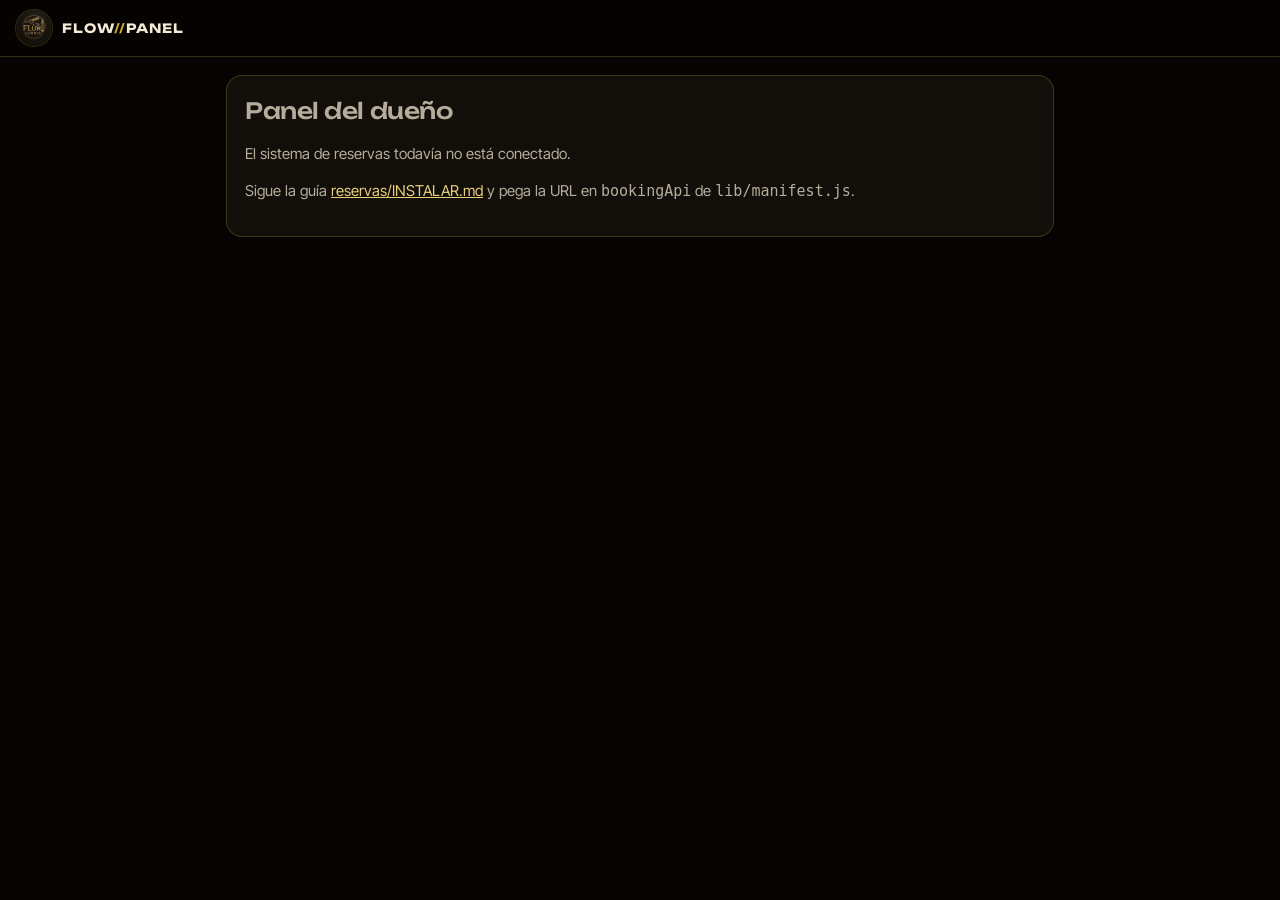
==== flow-barber/admin.html @ 46aba985 "Sync Flow Barber site: owner panel, no Booksy figures Co-Authored-By: Claude Opus 5.5 <noreply@anthr" ====
<!doctype html>
<html lang="es">
<head>
<meta charset="utf-8">
<meta name="viewport" content="width=device-width,initial-scale=1,viewport-fit=cover">
<meta name="robots" content="noindex,nofollow">
<meta name="theme-color" content="#050403">
<title>Panel · Flow Barber</title>
<link rel="icon" href="assets/img/logo.webp" type="image/webp">
<link rel="preconnect" href="https://fonts.googleapis.com">
<link rel="preconnect" href="https://fonts.gstatic.com" crossorigin>
<link rel="stylesheet" href="https://fonts.googleapis.com/css2?family=Unbounded:wght@500;700&family=Inter+Tight:wght@400;500;600&family=JetBrains+Mono:wght@400;500&display=swap">
<link rel="stylesheet" href="admin.css?v=20261030f">
</head>
<body>
  <header class="top">
    <a class="brand" href="./" title="Ver la web">
      <img src="assets/img/logo.webp" alt="" width="36" height="36">
      <span>FLOW<i>//</i>PANEL</span>
    </a>
    <div class="top-actions" data-top-actions hidden>
      <button type="button" class="icon-btn" data-refresh aria-label="Actualizar">↻</button>
      <button type="button" class="link-btn mono" data-logout>Salir</button>
    </div>
  </header>

  <nav class="tabs" data-tabs hidden aria-label="Secciones">
    <button type="button" data-tab="agenda" class="is-on"><span aria-hidden="true">▦</span>Agenda</button>
    <button type="button" data-tab="proximas"><span aria-hidden="true">≡</span>Próximas</button>
    <button type="button" data-tab="nueva"><span aria-hidden="true">＋</span>Nueva cita</button>
    <button type="button" data-tab="cierres"><span aria-hidden="true">⊘</span>Cierres</button>
  </nav>

  <main class="main" data-main aria-live="polite">
    <p class="muted">Cargando…</p>
    <noscript><p>Este panel necesita JavaScript.</p></noscript>
  </main>

  <div class="toast" data-toast role="status" hidden></div>

  <dialog class="dlg" data-dialog>
    <form method="dialog" class="dlg-body" data-dialog-form></form>
  </dialog>

  <script defer src="lib/manifest.js?v=20261030f"></script>
  <script defer src="admin.js?v=20261030f"></script>
</body>
</html>
---- flow-barber/admin.css ----
/* FLOW BARBER — panel del dueño. Mobile first. */
:root {
  --bg: #050403; --bg-2: #0d0a07; --panel: #120e09; --panel-2: #1a140c;
  --gold: #d4af37; --gold-2: #e9cf7a; --gold-3: #8a6f33;
  --ink: #f4ead5; --ink-2: rgba(244,234,213,.72); --ink-3: rgba(244,234,213,.46);
  --line: rgba(212,175,55,.24); --line-2: rgba(244,234,213,.1);
  --ok: #7fe0a8; --warn: #e9b46a; --ko: #e58a6f;
  --f-display: "Unbounded", "Arial Black", sans-serif;
  --f-body: "Inter Tight", "Helvetica Neue", Arial, sans-serif;
  --f-mono: "JetBrains Mono", ui-monospace, Menlo, monospace;
  color-scheme: dark;
}
* { box-sizing: border-box; }
html { -webkit-text-size-adjust: 100%; }
body { margin: 0; background: var(--bg); color: var(--ink); font: 400 15px/1.5 var(--f-body); padding-bottom: calc(76px + env(safe-area-inset-bottom)); }
[hidden] { display: none !important; }
button, input, select, textarea { font: inherit; color: inherit; }
a { color: var(--gold-2); }
:focus-visible { outline: 2px solid var(--gold); outline-offset: 2px; }
.mono { font-family: var(--f-mono); font-size: .7rem; letter-spacing: .1em; text-transform: uppercase; }
.muted { color: var(--ink-3); }

/* top bar */
.top { position: sticky; top: 0; z-index: 20; display: flex; align-items: center; justify-content: space-between; gap: 12px; padding: 10px 16px; background: rgba(5,4,3,.92); border-bottom: 1px solid var(--line); backdrop-filter: blur(10px); -webkit-backdrop-filter: blur(10px); }
.brand { display: flex; align-items: center; gap: 10px; text-decoration: none; color: var(--ink); font: 700 .8rem var(--f-display); letter-spacing: .08em; }
.brand img { width: 36px; height: 36px; border-radius: 50%; box-shadow: 0 0 0 1px var(--line); }
.brand i { font-style: normal; color: var(--gold); }
.top-actions { display: flex; align-items: center; gap: 8px; }
.icon-btn { width: 40px; height: 40px; border-radius: 50%; border: 1px solid var(--line); background: transparent; cursor: pointer; font-size: 1.1rem; }
.icon-btn.is-spin { animation: spin .8s linear infinite; }
@keyframes spin { to { transform: rotate(360deg); } }
.link-btn { background: none; border: 0; color: var(--ink-2); cursor: pointer; padding: 8px; }

/* tabs: bottom bar on phone, top row on desktop */
.tabs { position: fixed; left: 0; right: 0; bottom: 0; z-index: 20; display: grid; grid-template-columns: repeat(4, 1fr); background: rgba(10,8,5,.97); border-top: 1px solid var(--line); padding-bottom: env(safe-area-inset-bottom); }
.tabs button { background: none; border: 0; padding: 9px 4px 10px; display: grid; justify-items: center; gap: 2px; cursor: pointer; color: var(--ink-3); font-size: .7rem; font-weight: 500; }
.tabs button span { font-size: 1.15rem; line-height: 1; }
.tabs button.is-on { color: var(--gold); }

.main { max-width: 860px; margin: 0 auto; padding: 18px 16px 24px; }
h1, h2 { font-family: var(--f-display); font-weight: 500; letter-spacing: -.02em; margin: 0 0 14px; }
h1 { font-size: 1.4rem; }
h2 { font-size: 1.1rem; }

/* buttons & fields */
.btn { display: inline-flex; align-items: center; justify-content: center; gap: 8px; min-height: 44px; padding: 0 18px; border-radius: 999px; border: 1px solid var(--line); background: transparent; cursor: pointer; font: 500 .72rem var(--f-mono); letter-spacing: .1em; text-transform: uppercase; text-decoration: none; color: var(--ink); transition: background .2s, border-color .2s, color .2s; }
.btn:hover { border-color: var(--gold); }
.btn-gold { background: var(--gold); border-color: var(--gold); color: #120d05; }
.btn-gold:hover { background: var(--gold-2); }
.btn-sm { min-height: 36px; padding: 0 12px; font-size: .64rem; }
.btn-ok { border-color: rgba(127,224,168,.5); color: var(--ok); }
.btn-warn { border-color: rgba(233,180,106,.5); color: var(--warn); }
.btn-ko { border-color: rgba(229,138,111,.5); color: var(--ko); }
.btn:disabled { opacity: .5; cursor: wait; }
.btn-block { width: 100%; }
.field { display: grid; gap: 6px; margin-bottom: 14px; }
.field > span { color: var(--ink-3); font: 500 .62rem var(--f-mono); letter-spacing: .1em; text-transform: uppercase; }
.field input, .field select, .field textarea { width: 100%; padding: 12px 14px; border-radius: 12px; border: 1px solid var(--line-2); background: var(--panel); font-size: 16px; }
.field input:focus, .field select:focus { outline: none; border-color: var(--gold); }
.row2 { display: grid; grid-template-columns: 1fr 1fr; gap: 12px; }
.check { display: flex; gap: 10px; align-items: center; margin: 4px 0 14px; color: var(--ink-2); cursor: pointer; }
.check input { width: 20px; height: 20px; accent-color: var(--gold); }
.err { color: var(--ko); margin: 0 0 12px; font-weight: 500; }

/* login */
.login { max-width: 380px; margin: 8vh auto 0; padding: 26px; border-radius: 22px; background: var(--panel); border: 1px solid var(--line); }
.login p { color: var(--ink-2); margin: 0 0 18px; }
.notice { padding: 18px; border-radius: 16px; border: 1px solid var(--line); background: var(--panel); color: var(--ink-2); }

/* day navigation */
.daynav { display: flex; align-items: center; gap: 8px; margin-bottom: 14px; }
.daynav .icon-btn { flex: none; }
.daynav-title { flex: 1; text-align: center; }
.daynav-title b { display: block; font: 500 1.05rem var(--f-display); letter-spacing: -.02em; }
.daynav-title input { background: none; border: 0; color: var(--ink-3); font: .7rem var(--f-mono); text-align: center; cursor: pointer; }
.chips { display: flex; gap: 6px; overflow-x: auto; padding-bottom: 4px; margin-bottom: 14px; }
.chip { flex: none; padding: 7px 14px; border-radius: 999px; border: 1px solid var(--line-2); background: transparent; cursor: pointer; font-size: .85rem; color: var(--ink-2); }
.chip.is-on { background: var(--gold); border-color: var(--gold); color: #120d05; font-weight: 600; }

.kpis { display: grid; grid-template-columns: repeat(3, 1fr); gap: 8px; margin-bottom: 16px; }
.kpi { padding: 12px; border-radius: 14px; background: var(--panel); border: 1px solid var(--line-2); }
.kpi span { display: block; color: var(--ink-3); font: 500 .58rem var(--f-mono); letter-spacing: .1em; text-transform: uppercase; }
.kpi b { font: 500 1.35rem var(--f-display); letter-spacing: -.02em; color: var(--gold-2); }

/* booking cards */
.list { display: grid; gap: 10px; }
.card { padding: 14px; border-radius: 16px; background: var(--panel); border: 1px solid var(--line-2); border-left: 3px solid var(--gold); }
.card.st-completada { border-left-color: var(--ok); }
.card.st-novino { border-left-color: var(--warn); }
.card.st-cancelada { border-left-color: var(--ko); opacity: .55; }
.card.is-block { border-left-color: var(--ink-3); background: repeating-linear-gradient(135deg, var(--panel), var(--panel) 10px, var(--bg-2) 10px, var(--bg-2) 20px); }
.card-top { display: flex; justify-content: space-between; align-items: baseline; gap: 10px; }
.card-time { font: 500 1.05rem var(--f-mono); }
.card-time small { color: var(--ink-3); font-size: .75rem; }
.badge { padding: 3px 9px; border-radius: 999px; font: 500 .58rem var(--f-mono); letter-spacing: .08em; text-transform: uppercase; border: 1px solid var(--line); color: var(--gold-2); white-space: nowrap; }
.badge.st-completada { color: var(--ok); border-color: rgba(127,224,168,.4); }
.badge.st-novino { color: var(--warn); border-color: rgba(233,180,106,.4); }
.badge.st-cancelada { color: var(--ko); border-color: rgba(229,138,111,.4); }
.card-name { font-weight: 600; font-size: 1.05rem; margin: 6px 0 2px; }
.card-meta { color: var(--ink-2); font-size: .92rem; }
.card-notes { margin: 8px 0 0; padding: 8px 10px; border-radius: 10px; background: var(--bg-2); color: var(--ink-2); font-size: .88rem; }
.card-contact { display: flex; flex-wrap: wrap; gap: 6px; margin-top: 10px; }
.card-actions { display: flex; flex-wrap: wrap; gap: 6px; margin-top: 10px; padding-top: 10px; border-top: 1px solid var(--line-2); }
.empty { text-align: center; padding: 34px 16px; color: var(--ink-3); border: 1px dashed var(--line-2); border-radius: 16px; }

.day-group { margin: 18px 0 8px; display: flex; justify-content: space-between; align-items: baseline; }
.day-group b { font: 500 .95rem var(--f-display); }
.day-group button { background: none; border: 0; color: var(--gold); cursor: pointer; }

.slots { display: grid; grid-template-columns: repeat(auto-fill, minmax(72px, 1fr)); gap: 6px; margin-bottom: 14px; }
.slot { padding: 10px 0; border-radius: 10px; border: 1px solid var(--line-2); background: var(--panel); cursor: pointer; font: 500 .9rem var(--f-mono); }
.slot.is-on { background: var(--gold); border-color: var(--gold); color: #120d05; }

/* toast & dialog */
.toast { position: fixed; left: 50%; bottom: calc(86px + env(safe-area-inset-bottom)); transform: translateX(-50%); z-index: 40; max-width: calc(100% - 32px); padding: 12px 18px; border-radius: 12px; background: var(--gold); color: #120d05; font-weight: 600; box-shadow: 0 10px 30px rgba(0,0,0,.5); }
.toast.is-err { background: var(--ko); }
.dlg { border: 1px solid var(--line); border-radius: 20px; background: var(--panel); color: var(--ink); padding: 0; width: min(420px, calc(100% - 32px)); }
.dlg::backdrop { background: rgba(0,0,0,.7); }
.dlg-body { padding: 22px; }
.dlg-body p { color: var(--ink-2); }
.dlg-actions { display: flex; gap: 8px; justify-content: flex-end; flex-wrap: wrap; margin-top: 16px; }

@media (min-width: 760px) {
  body { padding-bottom: 0; }
  .tabs { position: sticky; top: 61px; bottom: auto; display: flex; justify-content: center; gap: 6px; border-top: 0; border-bottom: 1px solid var(--line); padding: 8px; }
  .tabs button { display: flex; gap: 8px; padding: 8px 16px; border-radius: 999px; font-size: .9rem; }
  .tabs button span { font-size: 1rem; }
  .tabs button.is-on { background: rgba(212,175,55,.12); }
  .toast { bottom: 24px; }
}
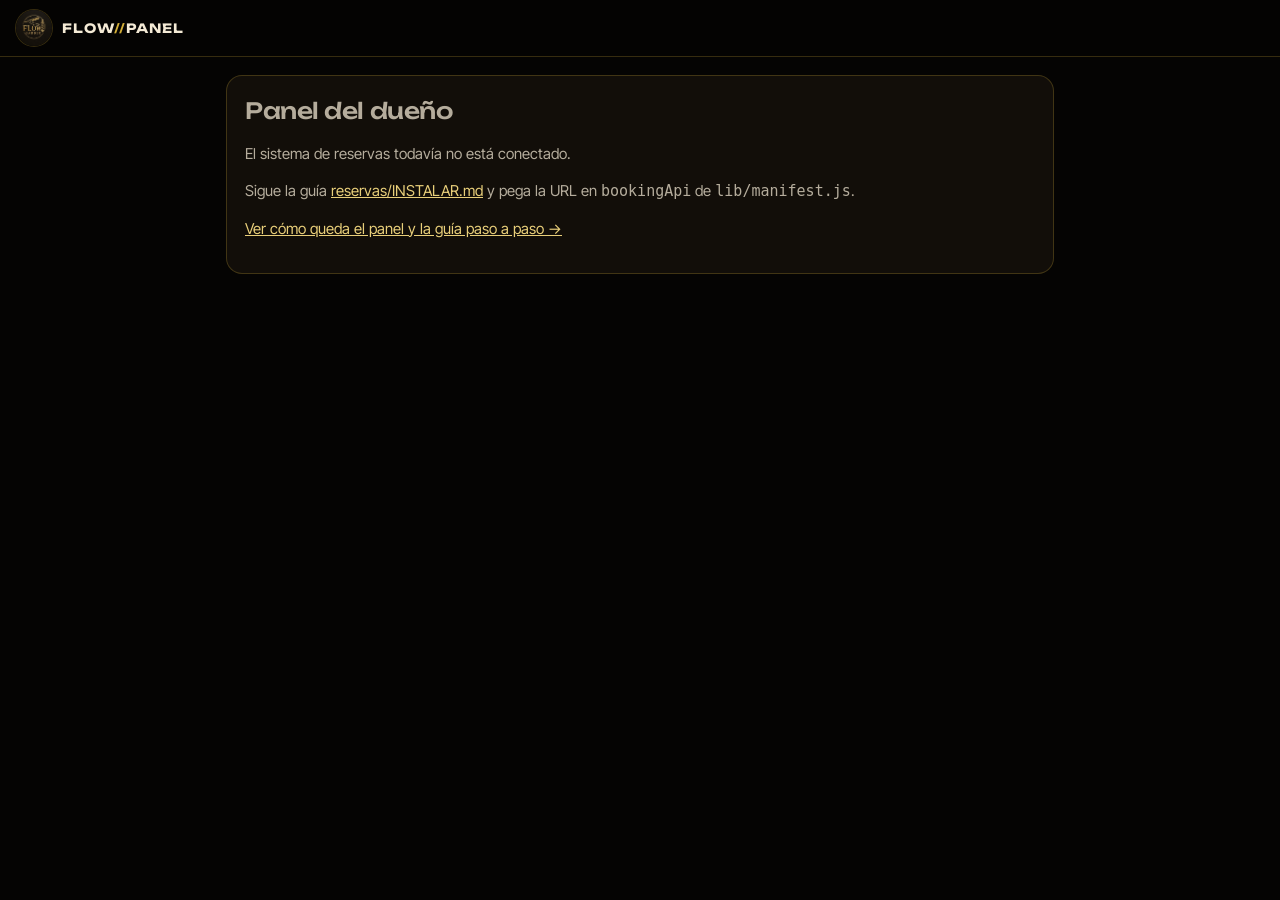
==== commit a5173d89: "Sync Flow Barber site: bookings in Google Calendar Co-Authored-By: Claude Opus 5.5 <noreply@anthropi" ====
--- a/flow-barber/admin.html
+++ b/flow-barber/admin.html
@@ -10,7 +10,7 @@
 <link rel="preconnect" href="https://fonts.googleapis.com">
 <link rel="preconnect" href="https://fonts.gstatic.com" crossorigin>
 <link rel="stylesheet" href="https://fonts.googleapis.com/css2?family=Unbounded:wght@500;700&family=Inter+Tight:wght@400;500;600&family=JetBrains+Mono:wght@400;500&display=swap">
-<link rel="stylesheet" href="admin.css?v=20261030f">
+<link rel="stylesheet" href="admin.css?v=20261031b">
 </head>
 <body>
   <header class="top">
@@ -42,7 +42,7 @@
     <form method="dialog" class="dlg-body" data-dialog-form></form>
   </dialog>
 
-  <script defer src="lib/manifest.js?v=20261030f"></script>
-  <script defer src="admin.js?v=20261030f"></script>
+  <script defer src="lib/manifest.js?v=20261031b"></script>
+  <script defer src="admin.js?v=20261031b"></script>
 </body>
 </html>
